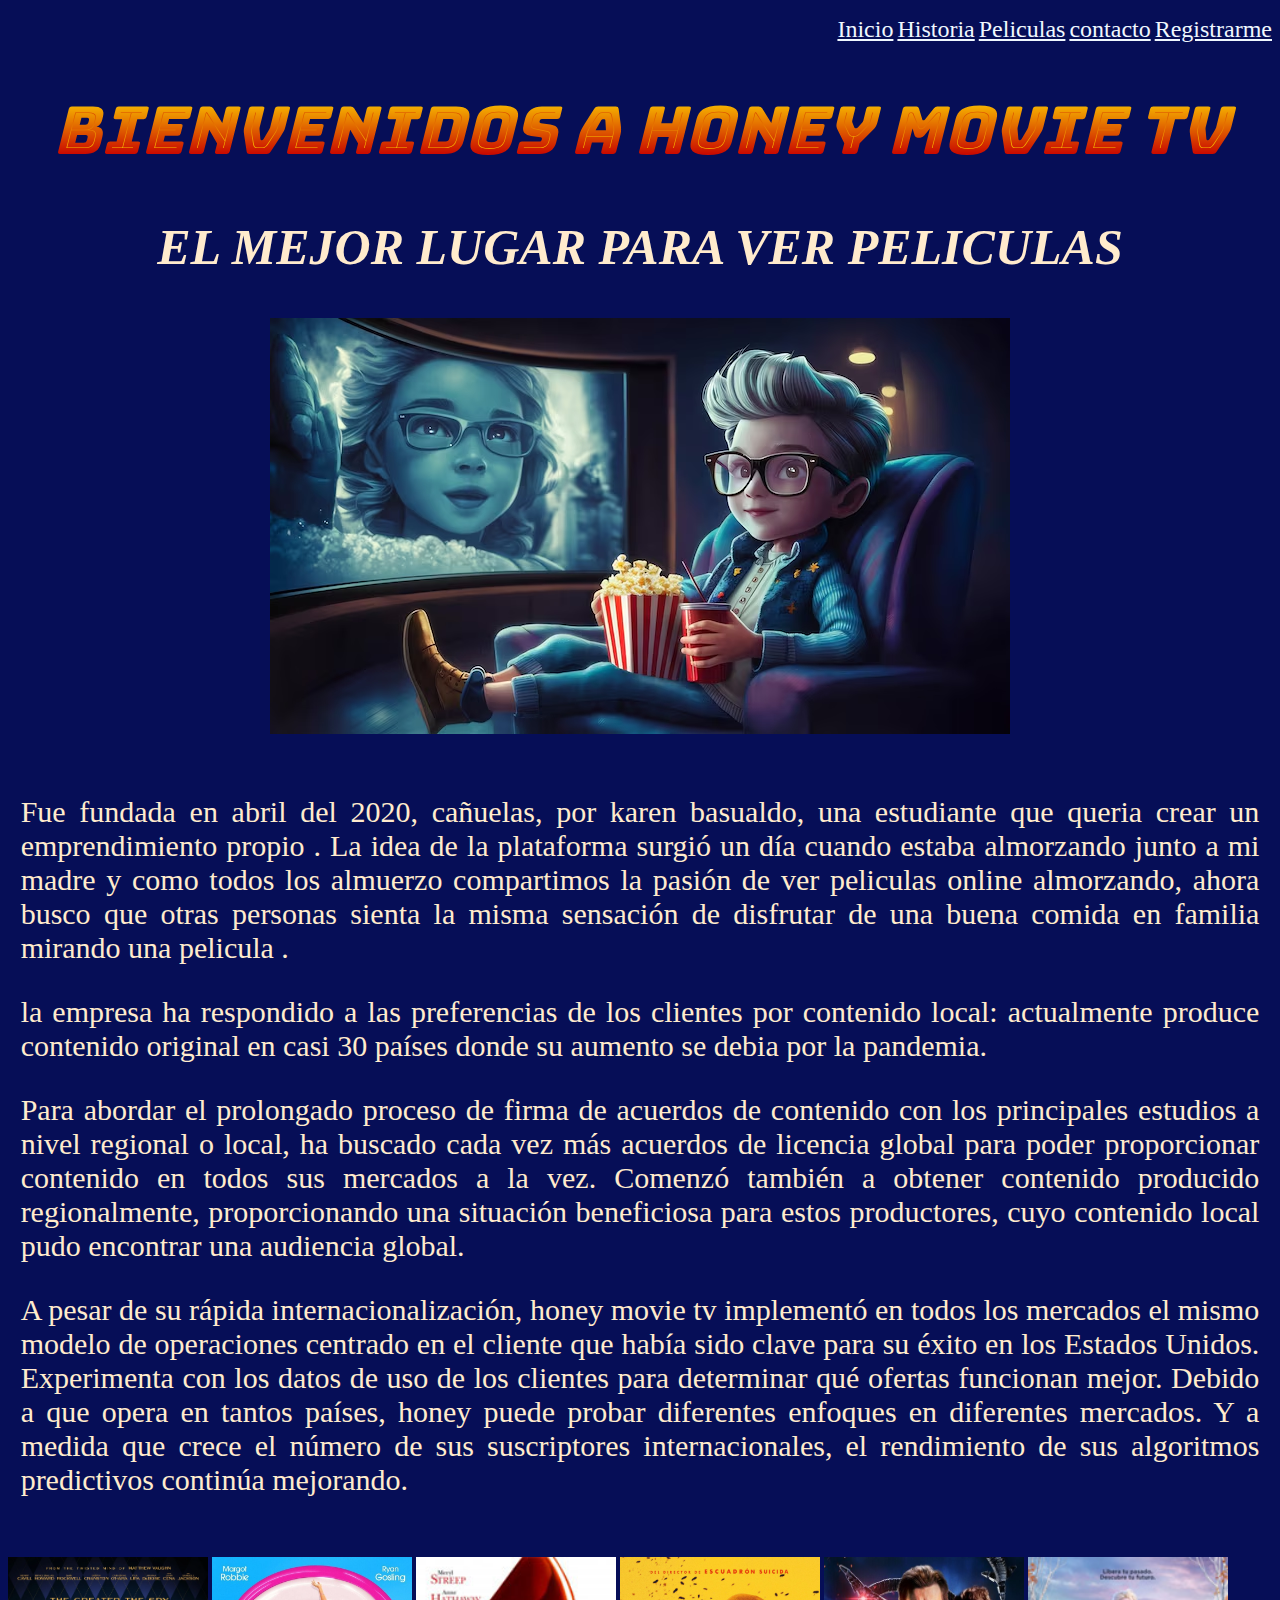
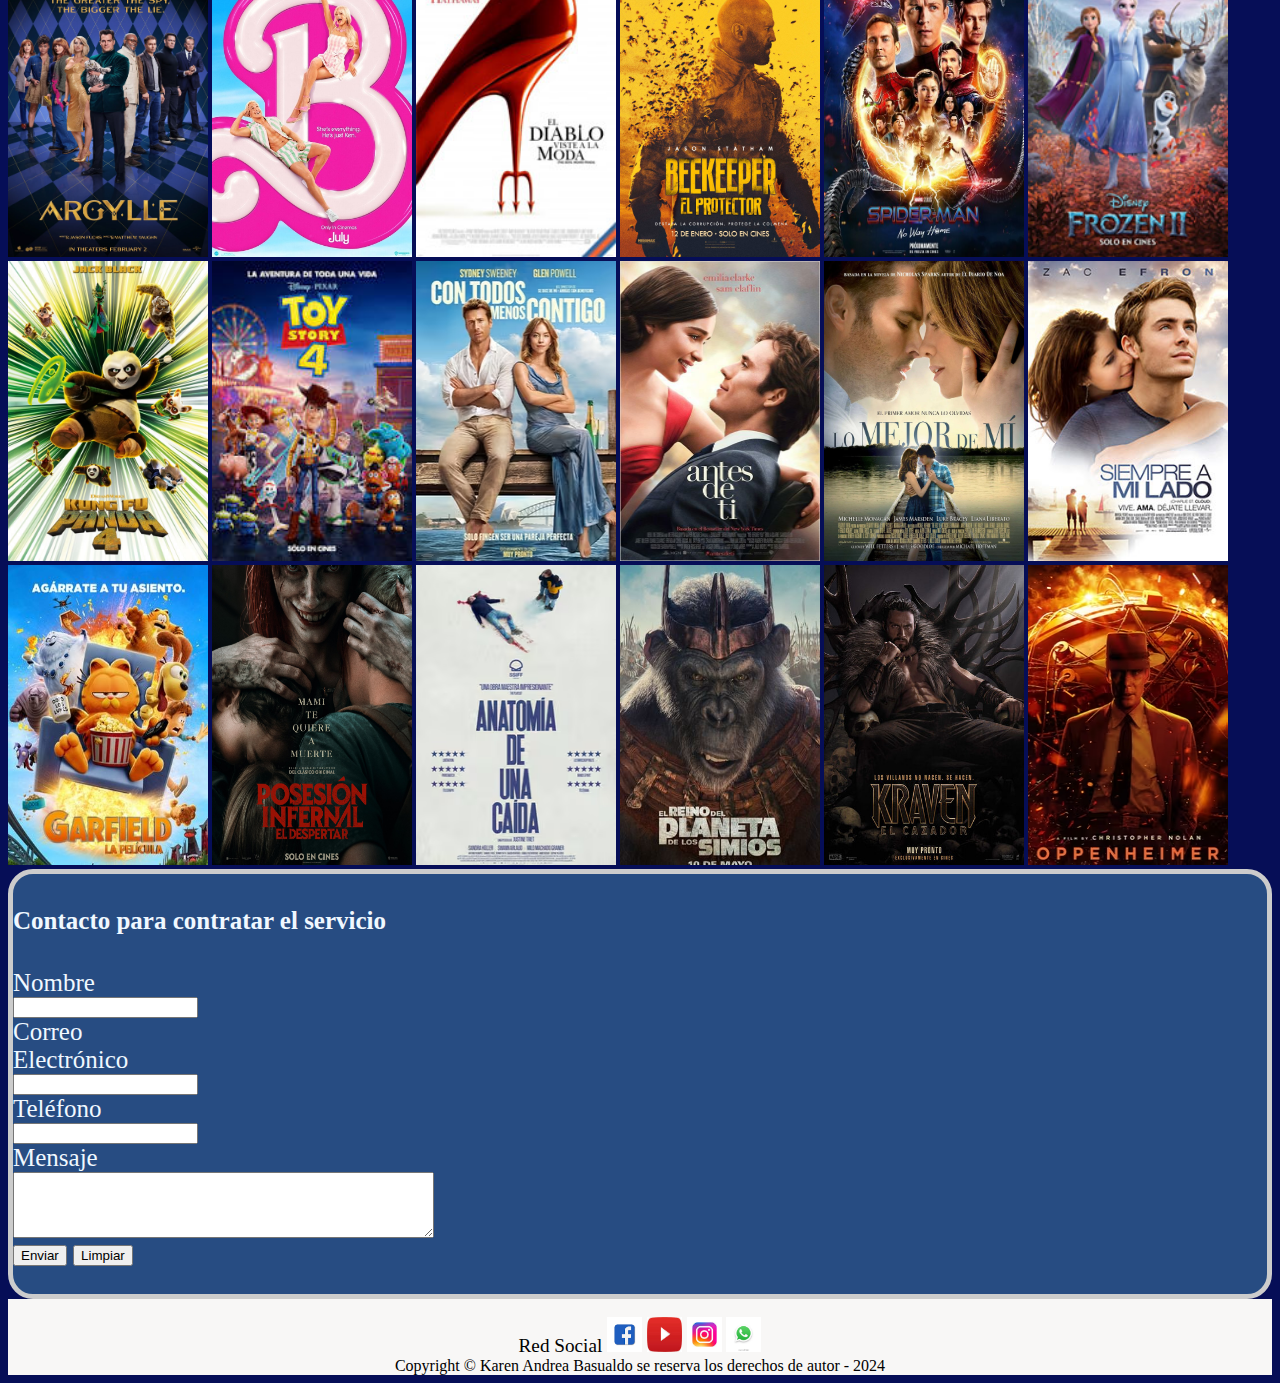
==== index.html @ 7ef77ed5 "Add files via upload" ====
<!DOCTYPE html>
<html lang="en">
  <head>
    <meta charset="UTF-8" />
    <meta name="viewport" content="width=device-width, initial-scale=1.0" />
    <link
      rel="shortcut icon"
      href="imagen/chico-guapo-gafas-preparandose-ver-pelicula_1182637-7275.avif"
      type="image/x-icon"
    />
    <link rel="preconnect" href="https://fonts.googleapis.com" />
    <link rel="preconnect" href="https://fonts.gstatic.com" crossorigin />
    <link
      href="https://fonts.googleapis.com/css2?family=Bungee+Spice&display=swap"
      rel="stylesheet"
    />
    <link rel="stylesheet" href="estilo/style.css" />
    <title>honey movie tv</title>
  </head>
  <body>
    <!--inicio de navegador-->
    <nav class="menu">
      <ul>
        <a class="barra" href="#inicio">Inicio</a>
        <a class="barra" href="#historia">Historia</a>
        <a class="barra" href="#pelicula">Peliculas</a>
        <a class="barra" href="#contacto">contacto</a>
        <a class="barra" href="./paginas/registro.html">Registrarme</a>
      </ul>
    </nav>
    <!--fin de navegador-->
    <main>
      <!--inicio -->
      <section>
        <div id="inicio">
          <h1><strong>BIENVENIDOS A HONEY MOVIE TV</strong></h1>
          <h2><em>EL MEJOR LUGAR PARA VER PELICULAS</em></h2>
        </div>
      </section>
      <!--cierro inicio-->
      <!--logo de pagina-->
      <div class="logo">
        <img
          src="imagen/chico-guapo-gafas-preparandose-ver-pelicula_1182637-7275.avif"
          alt=""
        />
      </div>
      <br />
      <!--termina logo de pagina-->
      <!--inicio de historia-->
      <div id="historia">
        <p>
          Fue fundada en abril del 2020, cañuelas, por karen basualdo, una
          estudiante que queria crear un emprendimiento propio . La idea de la
          plataforma surgió un día cuando estaba almorzando junto a mi madre y
          como todos los almuerzo compartimos la pasión de ver peliculas online
          almorzando, ahora busco que otras personas sienta la misma sensación
          de disfrutar de una buena comida en familia mirando una pelicula .
        </p>
        <p>
          la empresa ha respondido a las preferencias de los clientes por
          contenido local: actualmente produce contenido original en casi 30
          países donde su aumento se debia por la pandemia.
        </p>
        <p>
          Para abordar el prolongado proceso de firma de acuerdos de contenido
          con los principales estudios a nivel regional o local, ha buscado cada
          vez más acuerdos de licencia global para poder proporcionar contenido
          en todos sus mercados a la vez. Comenzó también a obtener contenido
          producido regionalmente, proporcionando una situación beneficiosa para
          estos productores, cuyo contenido local pudo encontrar una audiencia
          global.
        </p>
        <p>
          A pesar de su rápida internacionalización, honey movie tv implementó
          en todos los mercados el mismo modelo de operaciones centrado en el
          cliente que había sido clave para su éxito en los Estados Unidos.
          Experimenta con los datos de uso de los clientes para determinar qué
          ofertas funcionan mejor. Debido a que opera en tantos países, honey
          puede probar diferentes enfoques en diferentes mercados. Y a medida
          que crece el número de sus suscriptores internacionales, el
          rendimiento de sus algoritmos predictivos continúa mejorando.
        </p>
      </div>
      <!--fin de historia-->
      <br />
      <!--inicio bloque pelicula-->
      <div id="pelicula">
        <a href="https://www.youtube.com/watch?v=k0zT5fHtnAQ"
          ><img class="imagenes" src="imagen/peliculas/argylle.webp" alt=""
        /></a>
        <a href="https://www.youtube.com/watch?v=gH2mRECr6y4"
          ><img class="imagenes" src="imagen/peliculas/barbi.jpg" alt=""
        /></a>
        <a href="https://www.youtube.com/watch?v=GJVRO3gc1f0 "
          ><img
            class="imagenes"
            src="imagen/peliculas/el-diablo-viste-a-la-moda.jpg"
            alt=""
        /></a>
        <a href="https://www.youtube.com/watch?v=oJm0t84q8c8"
          ><img class="imagenes" src="imagen/peliculas/elprotetor.jpg" alt=""
        /></a>
        <a href="https://www.youtube.com/watch?v=r6t0czGbuGI"
          ><img
            class="imagenes"
            src="imagen/peliculas/spider-man_no-way-home.jpg"
            alt=""
        /></a>
        <a href="https://www.youtube.com/watch?v=MrvnCTpMFkg"
          ><img class="imagenes" src="imagen/peliculas/frozen-2-11.jpg" alt=""
        /></a>
        <a href="https://www.youtube.com/watch?v=tYMDHo9xy1I"
          ><img
            class="imagenes"
            src="imagen/peliculas/Kung-fu-panda-4-poster.jpg"
            alt=""
        /></a>
        <a href="https://www.youtube.com/watch?v=f33yJZ5uOpU"
          ><img class="imagenes" src="imagen/peliculas/toystory4.jpg" alt=""
        /></a>
        <a href="https://www.youtube.com/watch?v=a9fCMC2pNYY"
          ><img
            class="imagenes"
            src="imagen/peliculas/con_todos_menos_contigo.avif"
            alt=""
        /></a>
        <a href="https://www.youtube.com/watch?v=57vE58O4log"
          ><img class="imagenes" src="imagen/peliculas/yoantesdeti.jpg" alt=""
        /></a>
        <a href="https://www.youtube.com/watch?v=uefIQcwabBg">
          <img
            class="imagenes"
            src="imagen/peliculas/lo_mejor_de_mi.webp"
            alt=""
        /></a>
        <a href="https://www.youtube.com/watch?v=H5vzm_uRnaA"
          ><img
            class="imagenes"
            src="imagen/peliculas/siempre_a_mi_lado_6140.jpg"
            alt=""
        /></a>
        <a href="https://www.youtube.com/watch?v=6Ugo7m3xgHU"
          ><img class="imagenes" src="imagen/peliculas/garfield.jpg" alt=""
        /></a>
        <a
          href="https://www.youtube.com/watch?v=xedWpltgifc&pp=ygUvdHJhaWxlciBwb3Nlc2nDs24gaW5mZXJuYWwgZWwgZGVzcGVydGFyICgyMDIzKSA%3D"
          ><img
            class="imagenes"
            src="imagen/peliculas/posesion_infernal.jpg"
            alt=""
        /></a>
        <a href="https://www.youtube.com/watch?v=Qg_2qB_Q7Pc"
          ><img
            class="imagenes"
            src="imagen/peliculas/anatomia_de_una_caida.avif"
            alt=""
        /></a>
        <a href="https://www.youtube.com/watch?v=DDWWwEiWHJw"
          ><img
            class="imagenes"
            src="imagen/peliculas/el_planeta_de_los_simios(10mayo).jpg"
            alt=""
        /></a>
        <a href="https://www.youtube.com/watch?v=JoWdhvrkKjo"
          ><img class="imagenes" src="imagen/peliculas/kraven.jpg" alt=""
        /></a>
        <a href="https://www.youtube.com/watch?v=gMPEbJQun68"
          ><img class="imagenes" src="imagen/peliculas/oppenheimer.avif" alt=""
        /></a>
      </div>
      <!--finalizo bloque de pelicula-->
    </main>

    <!---formulario-->
    <section id="contacto">
      <div >
        <h4>Contacto para contratar el servicio</h4>
        <form action="https://formspree.io/f/xdorwjzw" method="post">
          <div>
            <label for="nombre" >Nombre</label>
            <input class="form-label"
              type="text"
              class="form-control"
              id="nombre"
              name="nombre"
              required
            />
          </div>
          <div>
            <label for="email" >Correo <br> Electrónico</label>
            <input class="form-label"
              type="email"
              class="form-control"
              id="email"
              name="email"
              required
            />
          </div>
          <div>
            <label for="telefono" >Teléfono</label>
            <input class="form-label"
              type="number"
              class="form-control"
              id="telefono"
              name="telefono"
              required
            />
          </div>
          <div>
            <label for="mensaje" >Mensaje</label>
            <textarea class="form-label"
              class="form-control"
              id="mensaje"
              name="mensaje"
              rows="4"
              cols="50"
              required
            ></textarea>
          </div>
          <button type="submit" id="Enviar">Enviar</button>
          <button type="reset">Limpiar</button><br><br>
        </form>
      </div>
    </section>

    <!--inicio de pie de pagina-->
    <footer class="footer">
      <br />
      <div class="red_social">
        <label>Red Social</label>
        <a href="https://www.facebook.com/karen.basualdo.3" target="_blank">
          <img class="ico_red" src="./imagen/facebook1.png" alt=""
        /></a>
        <a href="https://www.youtube.com/" target="_blank">
          <img class="ico_red" src="./imagen/descarga.jfif" alt=""
        /></a>
        <a href="https://www.instagram.com/" target="_blank">
          <img class="ico_red" src="./imagen/instagram.jfif" alt=""
        /></a>
        <a href="https://www.whatsapp.com/?lang=es_LA" target="_blank">
          <img class="ico_red" src="./imagen/whatsapp.jfif" alt=""
        /></a>
      </div>
      <div class="copyright">
        <span
          >Copyright © Karen Andrea Basualdo se reserva los derechos de autor -
          2024
        </span>
      </div>
    </footer>
    <!--cierro pie de pagina-->
  </body>
</html>
---- estilo/style.css ----
/*pantalla mediana*/
@media screen and (min-width: 769px){
    body{
    background-color:  rgb(6, 14, 87);
    position: relative;
    
}}
/*pantalla pequeña*/
@media screen and (max-width: 768px){
    body{
        background-color:  rgb(6, 14, 87);
        position: absolute;
        
    }
}
/*pantalla grande*/
@media screen and (min-width: 1280px) {
    body{
        background-color:  rgb(6, 14, 87);
        position: relative;
        
    }
}

/*pantalla mediana o pc*/
@media screen and (min-width: 769px){
    h1{
    font-family: "Bungee Spice", sans-serif;
    font-weight: 400;
    font-style: oblique;
    text-align: center;
    font-size: 250%;
  
}}

/*pantalla pequeña*/
@media screen and (max-width: 768px) {
    .h1{
        font-family: "Bungee Spice", sans-serif;
        font-weight: 400;
        font-style: oblique;
        text-align: center;
        font-size: 250%;
      
    }
}
/*pantalla grande */
@media screen and (min-width: 1280px){
    h1{
        font-family: "Bungee Spice", sans-serif;
        font-weight: 200;
        font-style: oblique;
        text-align: center;
        font-size: 66px;
      
    } 
}

/*pantalla mediana*/
@media screen and (min-width: 769px){
    .menu{
        font-family: 'Times New Roman', Times, serif;
        text-align: end;
    }
}
/*pantalla pequeña*/
@media screen and (max-width: 768px){
    .menu{
        font-family: 'Times New Roman', Times, serif;
        text-align: justify;
        margin: auto;
        
    }
}
/*pantalla grande*/
@media screen and (min-width: 1280px) {
    .menu{
    font-family: 'Times New Roman', Times, serif;
    text-align: end;
    font-size: 100%;
}
}
.barra{
    color: aliceblue;
    font-size: 150%;

}


/*pantalla mediana*/
@media screen and (min-width: 769px){
    h2{
        color: blanchedalmond;
        font-family: Cambria, Cochin, Georgia, Times, 'Times New Roman', serif;
        text-align: center;
    }
}
/*pantalla pequeña*/
@media screen and (max-width: 768px){
    h2{
        color: blanchedalmond;
        font-family: Cambria, Cochin, Georgia, Times, 'Times New Roman', serif;
        text-align: center;
    }
}
/*pantalla grande o pc*/
@media screen and (min-width: 1280px){
    h2{
        color: blanchedalmond;
        font-family: Cambria, Cochin, Georgia, Times, 'Times New Roman', serif;
        text-align: center;
        font-size: 50px;
    }
}

/*pantalla mediana*/
@media screen and (min-width: 769px){
    .logo{
        display: flex;
        justify-content: center; 
    }
}
/*pantalla pequeña*/
@media screen and (max-width: 768px) {
    .logo{
        display: flex;
        justify-content: center;
        width: 100vw;
        height: 50vw;
        margin: 0px;
        
    }  
}
/*pantalla grande o pc*/
@media screen and (min-width: 1280px) {
    .logo{
        display: flex;
        justify-content: center;
        
    }
}
/* pantalla mediana*/
@media screen and (min-width: 769px){
    #pelicula{
        padding: 0%;
    }
}
/* pantalla pequeña*/
@media screen and (max-width: 768px) {
    #pelicula{
        padding: 0%;
        width: 100%;
        display: inline-block;
        
    }
}
/*pantalla grande o pc*/
@media screen and (min-width: 1280px) {
    #pelicula{
        padding: 0%;
        width: 100%;
        display: inline-block;
        
    }
}
/*pantalla mediana*/
@media screen and (min-width: 769px){
    #historia{
        color: blanchedalmond;
        font-family: 'Times New Roman', Times, serif;
        font-size: larger;
        margin: 3%;
        padding: 0%;
        text-align: justify;  
    }
}

/* pantalla pequeña*/
@media screen and (max-width: 768px){
    #historia{
        color: blanchedalmond;
        font-family: 'Times New Roman', Times, serif;
        font-size: larger;
        margin: auto;
        padding: 1%;
        text-align: justify;
        
    }
}
/*pantalla grande o pc*/
@media screen and (min-width: 1280px){
    #historia{
        color: blanchedalmond;
        font-family: 'Times New Roman', Times, serif;
        font-size: 30px;
        margin: auto;
        padding: 1%;
        text-align: justify;
        
    }
}
/*pantalla mediana*/
@media screen and (min-width: 769px){
    .imagenes{
        margin: 0 px;
        padding: 0px;
        width: 200px;
        height: 300px;
    }
}
/* pantalla pequeña*/
@media screen and (max-width: 768px) {
    .imagenes{
        margin: 0px;
        padding: 2px;
        max-width: 100%;
        height:300px;
    }
}
/*pantalla grande o pc*/
@media screen and (min-width: 1280px) {
    .imagenes{
        margin: 0 px;
        padding: 0px;
        width: 200px;
        height: 300px;
    
    }
}


/*pantalla mediana*/
@media screen and (min-width: 769px){
    .footer{
        color: black;
        background-color: rgb(248, 247, 246);
        width: 100%;
        position: absolute;
        text-align: center;
    }
}
/*pantalla pequeña*/
@media screen and (max-width: 768px){
    .footer{
        color: black;
        background-color: rgb(248, 247, 246);
        width: auto;
        position: relative;
        text-align: center;
    }
    
}
/*pantalla grande o pc*/
@media screen and (min-width: 1280px) {
    .footer{
        color: black;
        background-color: rgb(248, 247, 246);
        width: auto;
        position: relative;
        text-align: center;
    }
}
/*pantalla mediana*/
@media screen and (min-width: 769px){
    .red_social{
        justify-content: center;
        font-family: 'Times New Roman', Times, serif;
        font-size: larger;
    }
}
/*pantalla pequeña*/
@media screen and (max-width: 768px){
    .red_social{
        justify-content: center;
        font-family: 'Times New Roman', Times, serif;
        font-size: larger;
        width: auto;
    }
}
/*pantalla grande*/
@media screen and (min-width: 1280px){
    .red_social{
        justify-content: center;
        font-family: 'Times New Roman', Times, serif;
        font-size: larger;
        width: auto;
    }
}
/*pantalla mediano*/
@media screen and (min-width: 769px){
    .ico_red{
        width: 35px;
        height: 35px;
        position: relative
    }
}
/*pantalla pequeña*/
@media screen and (max-width: 768px){
    .ico_red{
        width: 35px;
        height: 35px;
        position: relative
    }
}

#contacto {
    background-color: rgba(70, 132, 168, 0.534);
    text-align:start;
    font-size: large; 
    color: aliceblue;
    font-size: 25px;
    border: 5px solid #ccc;
    border-radius: 1em;
    
    
}


.form-label{
    display: flex;   
}
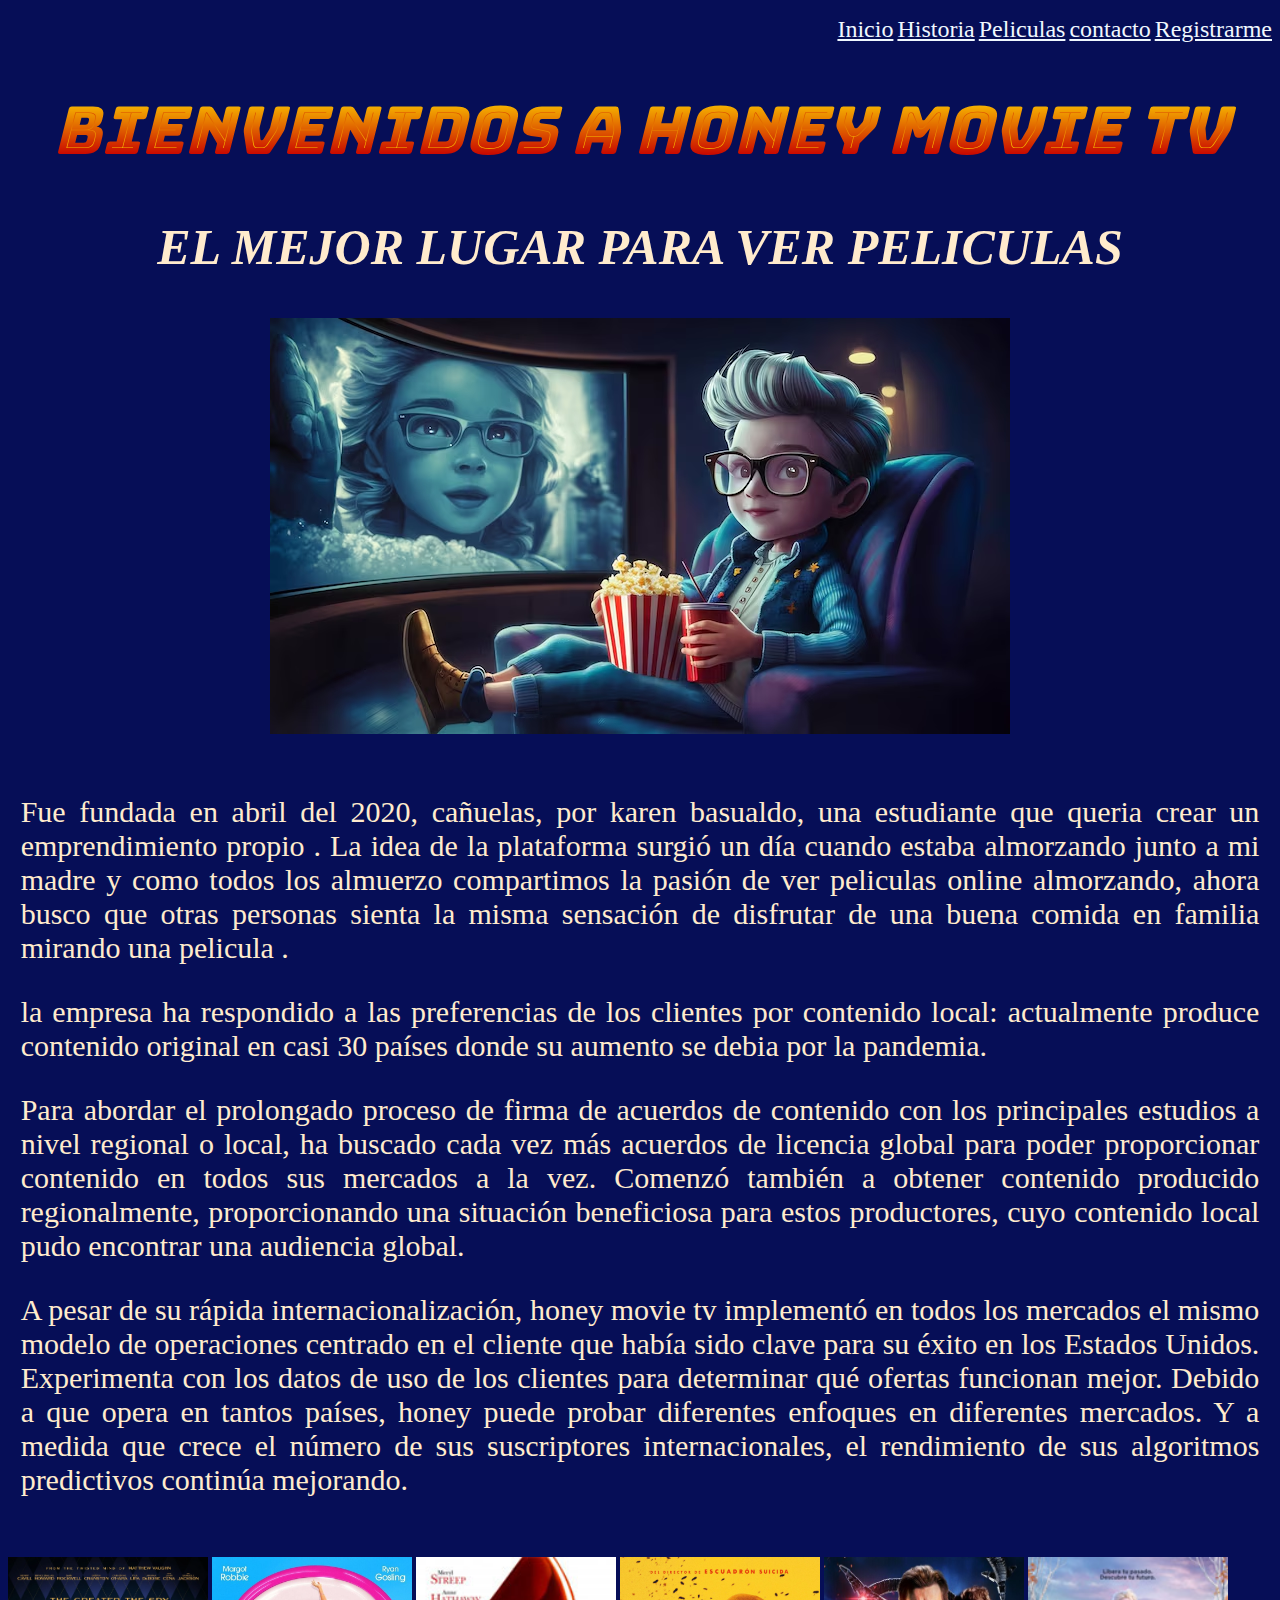
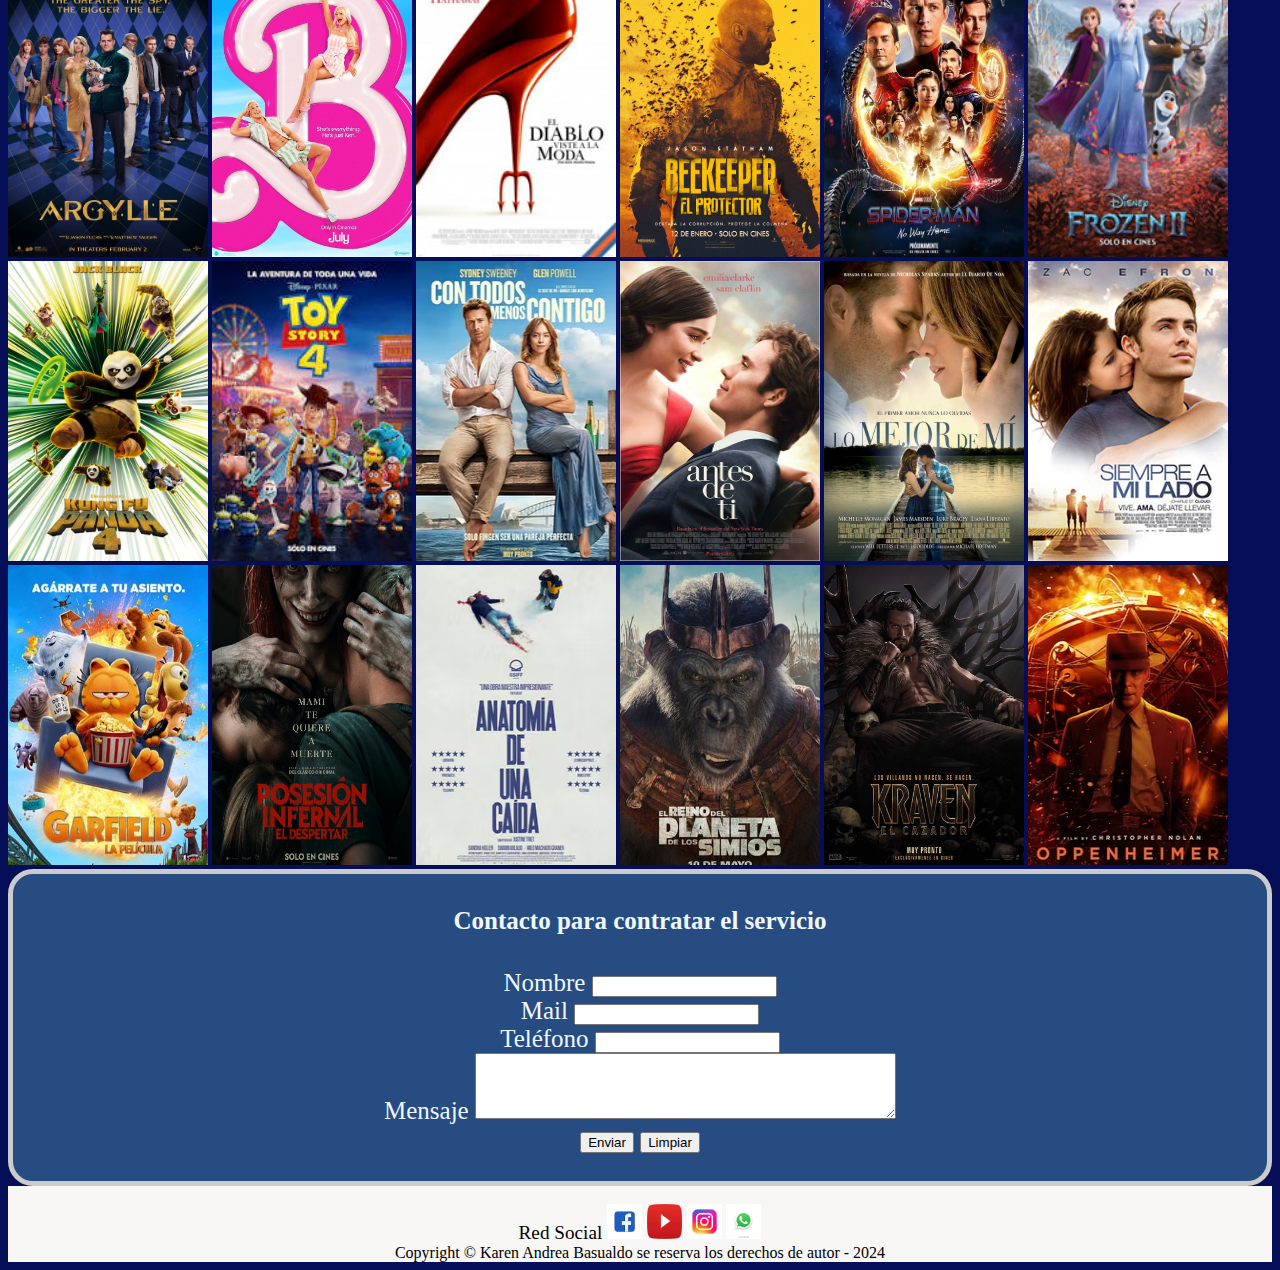
==== commit b44fb4c1: "Add files via upload" ====
--- a/index.html
+++ b/index.html
@@ -173,8 +173,7 @@
     </main>
 
     <!---formulario-->
-    <section id="contacto">
-      <div >
+    <div id="contacto">
         <h4>Contacto para contratar el servicio</h4>
         <form action="https://formspree.io/f/xdorwjzw" method="post">
           <div>
@@ -188,7 +187,7 @@
             />
           </div>
           <div>
-            <label for="email" >Correo <br> Electrónico</label>
+            <label for="email" >Mail </label>
             <input class="form-label"
               type="email"
               class="form-control"
@@ -209,7 +208,7 @@
           </div>
           <div>
             <label for="mensaje" >Mensaje</label>
-            <textarea class="form-label"
+            <textarea  class="form-label"
               class="form-control"
               id="mensaje"
               name="mensaje"
@@ -218,12 +217,10 @@
               required
             ></textarea>
           </div>
-          <button type="submit" id="Enviar">Enviar</button>
-          <button type="reset">Limpiar</button><br><br>
-        </form>
-      </div>
-    </section>
-
+          <button  type="submit" id="Enviar">Enviar</button>
+          <button  type="reset">Limpiar</button><br><br>
+        </form> 
+    </div>
     <!--inicio de pie de pagina-->
     <footer class="footer">
       <br />
--- a/estilo/style.css
+++ b/estilo/style.css
@@ -9,7 +9,7 @@
 @media screen and (max-width: 768px){
     body{
         background-color:  rgb(6, 14, 87);
-        position: absolute;
+        position: relative;
         
     }
 }
@@ -22,6 +22,14 @@
     }
 }
 
+h1{
+    font-family: "Bungee Spice", sans-serif;
+    font-weight: 400;
+    font-style: oblique;
+    text-align: center;
+    font-size: 250%;
+  
+}
 /*pantalla mediana o pc*/
 @media screen and (min-width: 769px){
     h1{
@@ -33,17 +41,7 @@
   
 }}
 
-/*pantalla pequeña*/
-@media screen and (max-width: 768px) {
-    .h1{
-        font-family: "Bungee Spice", sans-serif;
-        font-weight: 400;
-        font-style: oblique;
-        text-align: center;
-        font-size: 250%;
-      
-    }
-}
+
 /*pantalla grande */
 @media screen and (min-width: 1280px){
     h1{
@@ -182,7 +180,7 @@
         font-family: 'Times New Roman', Times, serif;
         font-size: larger;
         margin: auto;
-        padding: 1%;
+        padding: 2%;
         text-align: justify;
         
     }
@@ -213,7 +211,7 @@
     .imagenes{
         margin: 0px;
         padding: 2px;
-        max-width: 100%;
+        max-width: 100px;
         height:300px;
     }
 }
@@ -246,7 +244,7 @@
         background-color: rgb(248, 247, 246);
         width: auto;
         position: relative;
-        text-align: center;
+        text-align: center;   
     }
     
 }
@@ -305,18 +303,13 @@
 
 #contacto {
     background-color: rgba(70, 132, 168, 0.534);
-    text-align:start;
+    text-align: center;
     font-size: large; 
     color: aliceblue;
     font-size: 25px;
     border: 5px solid #ccc;
     border-radius: 1em;
+    height: 30%;
+    width: auto;
     
-    
-}
-
-
-.form-label{
-    display: flex;   
-}
-
+}
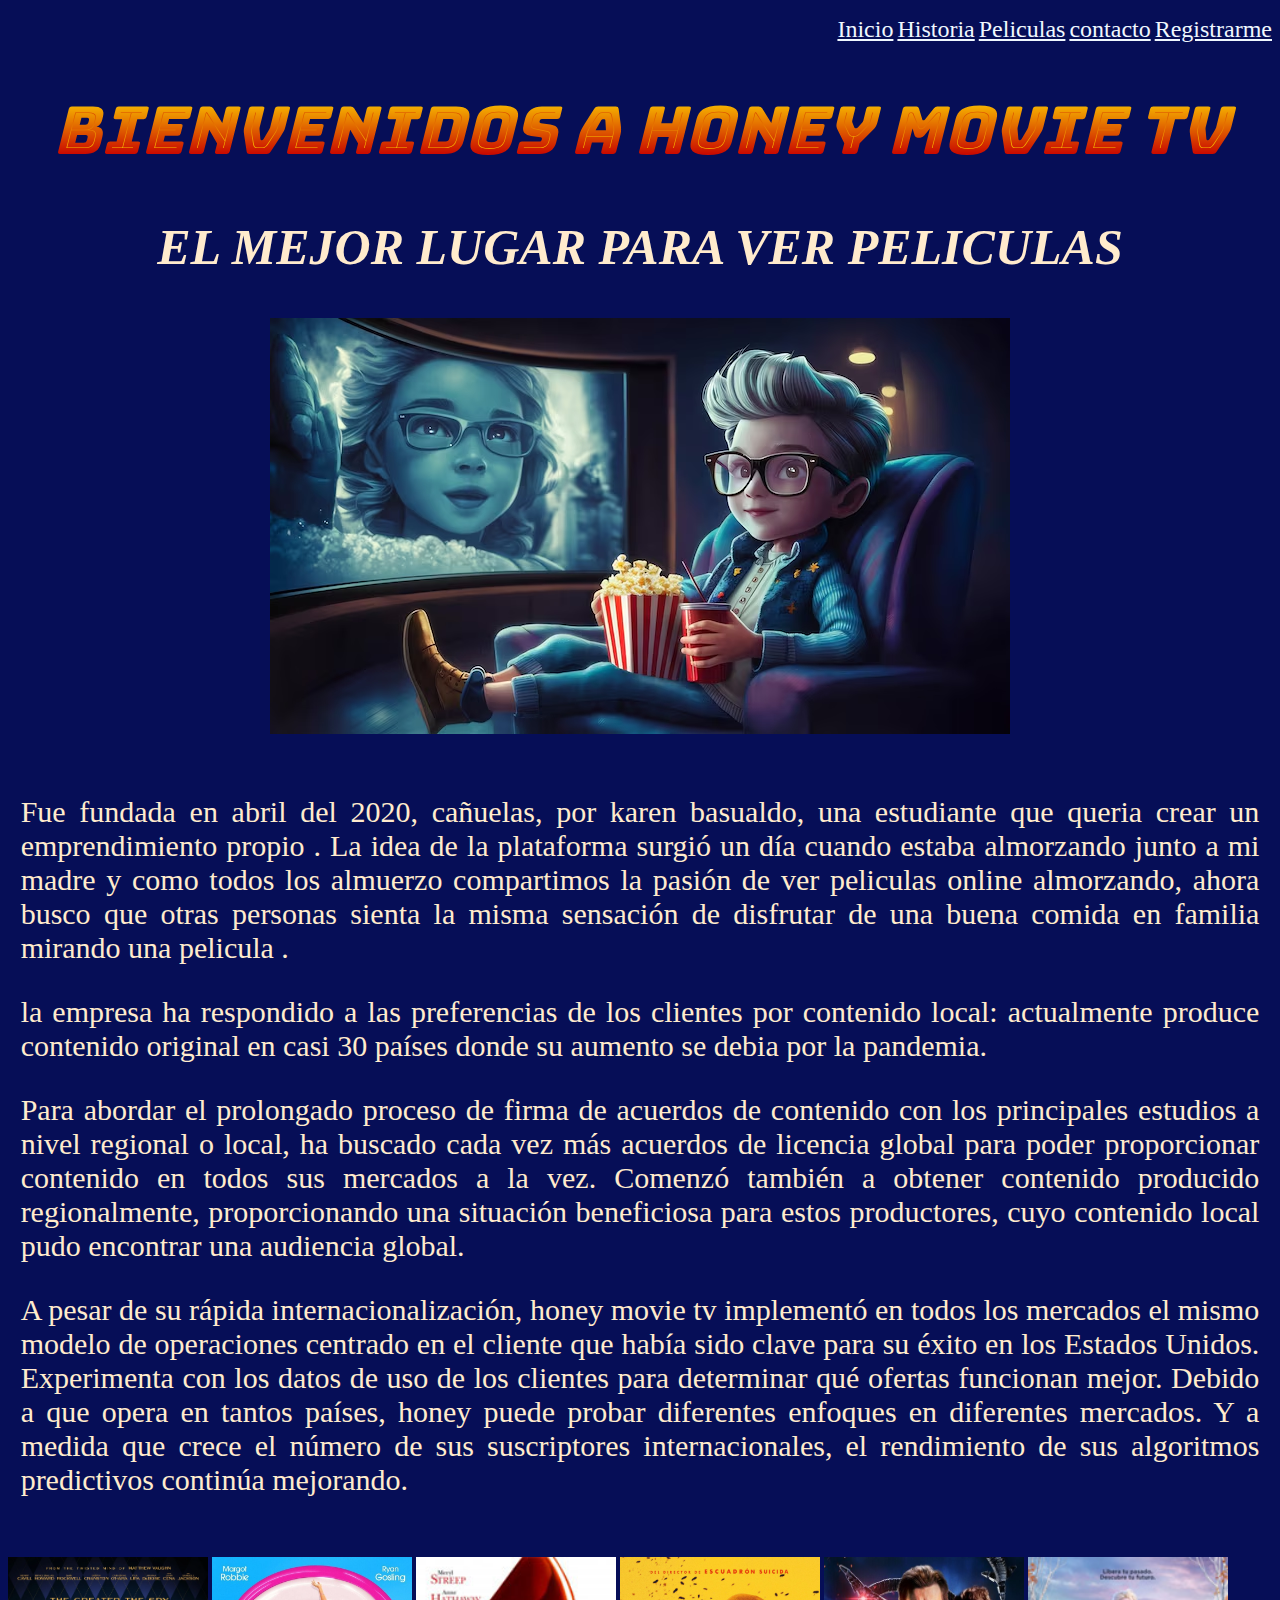
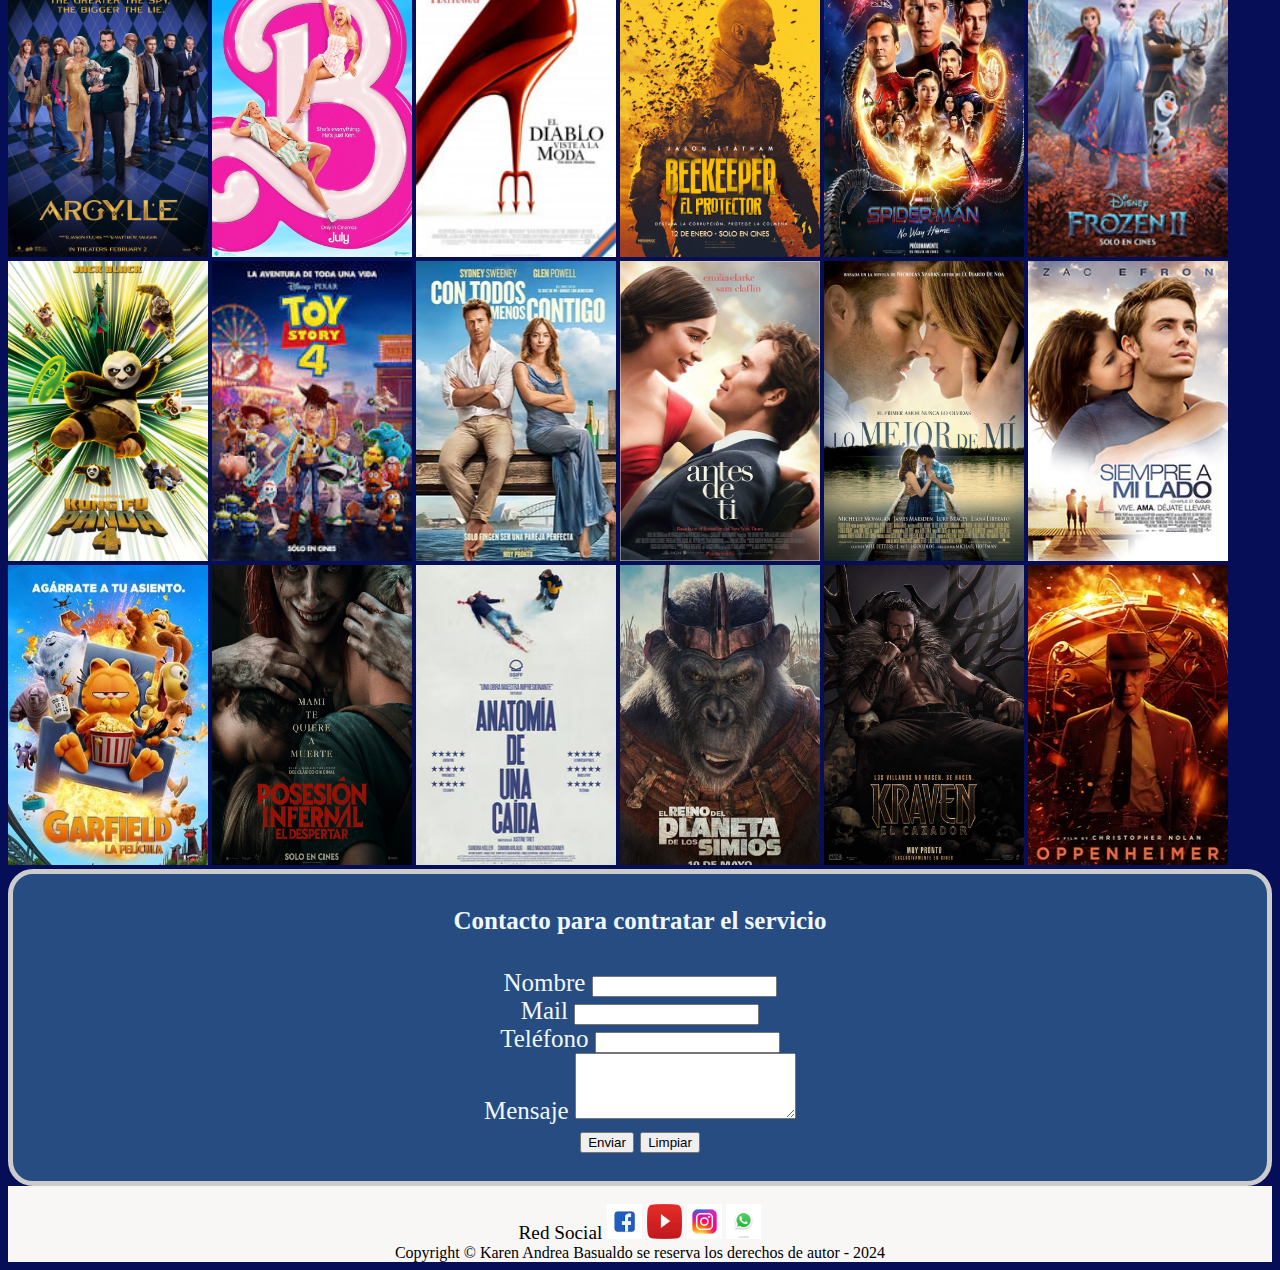
==== commit 17f6dff0: "Add files via upload" ====
--- a/index.html
+++ b/index.html
@@ -188,7 +188,7 @@
           </div>
           <div>
             <label for="email" >Mail </label>
-            <input class="form-label"
+            <input class="form-control"
               type="email"
               class="form-control"
               id="email"
@@ -213,12 +213,14 @@
               id="mensaje"
               name="mensaje"
               rows="4"
-              cols="50"
+              cols="25"
               required
             ></textarea>
           </div>
-          <button  type="submit" id="Enviar">Enviar</button>
-          <button  type="reset">Limpiar</button><br><br>
+          <div >
+            <button  type="submit" id="Enviar">Enviar</button>
+            <button  type="reset">Limpiar</button><br><br>
+        </div>
         </form> 
     </div>
     <!--inicio de pie de pagina-->
--- a/estilo/style.css
+++ b/estilo/style.css
@@ -313,3 +313,4 @@
     width: auto;
     
 }
+
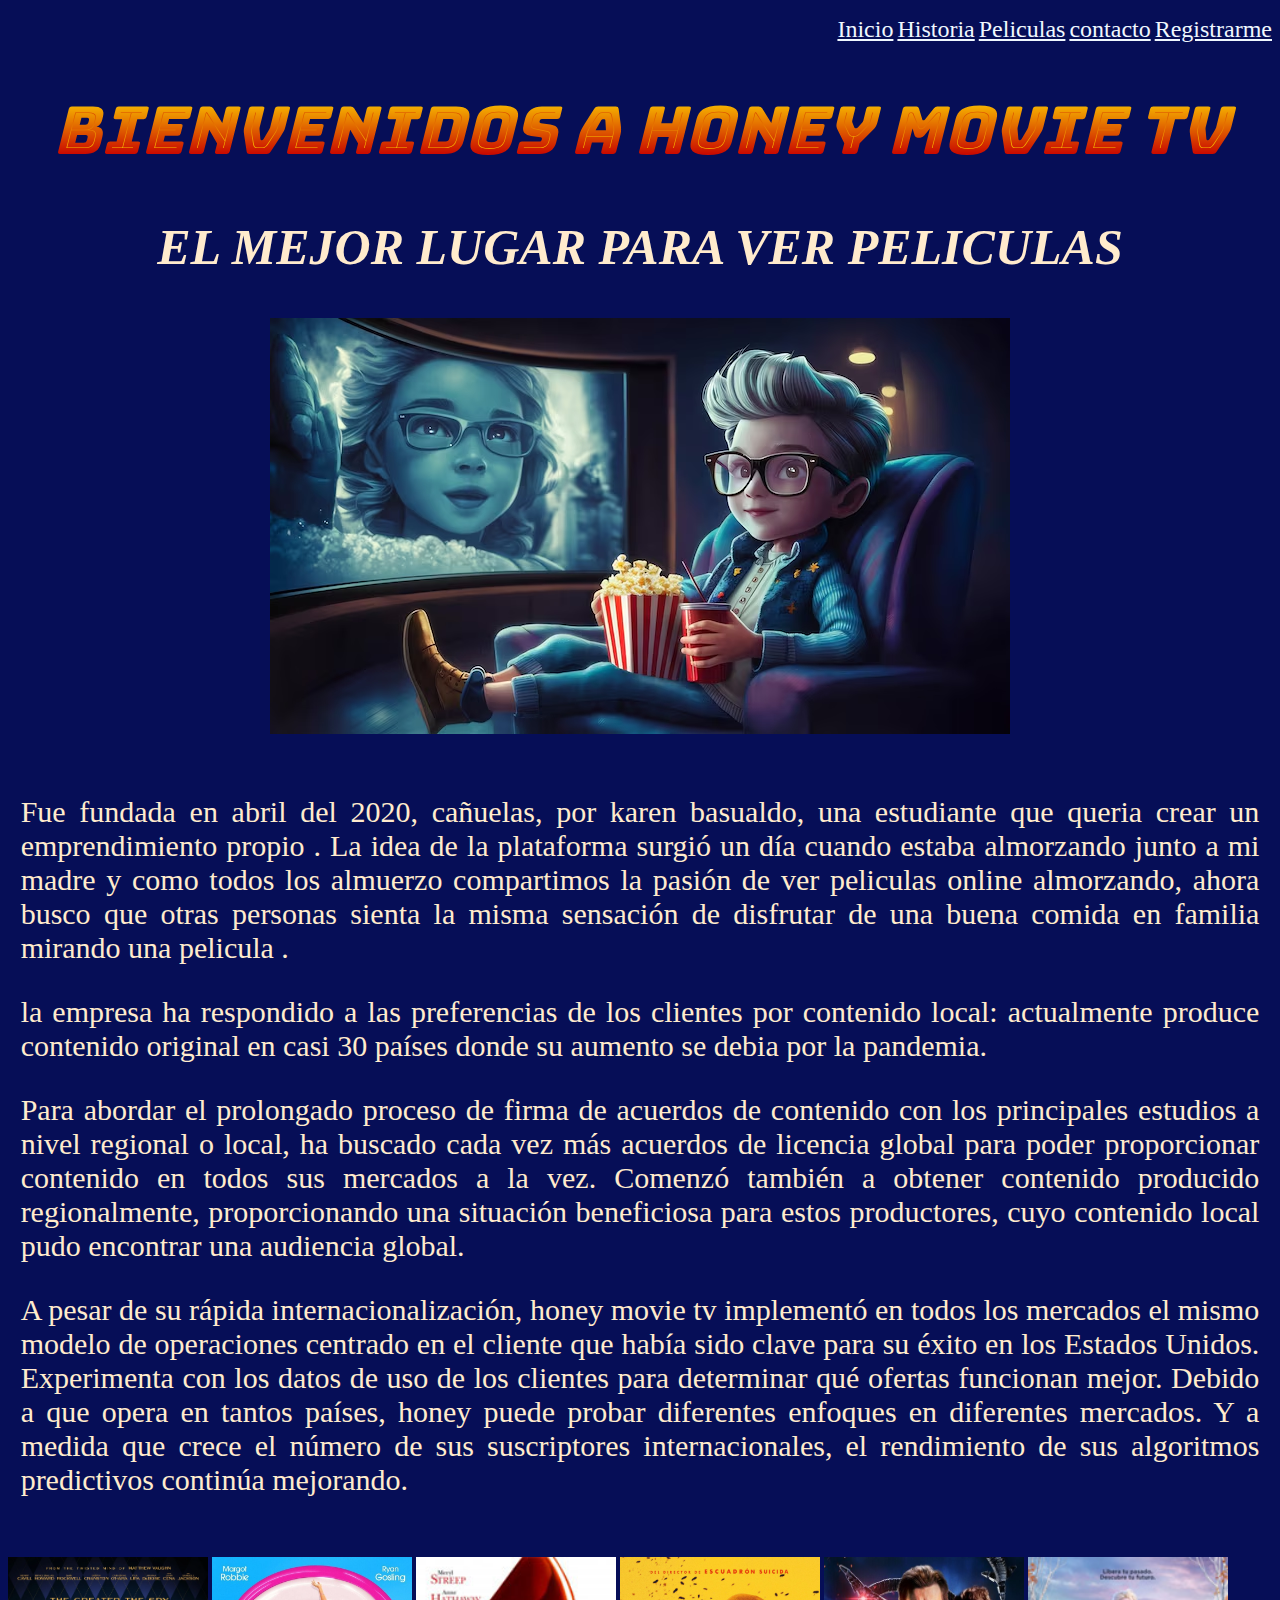
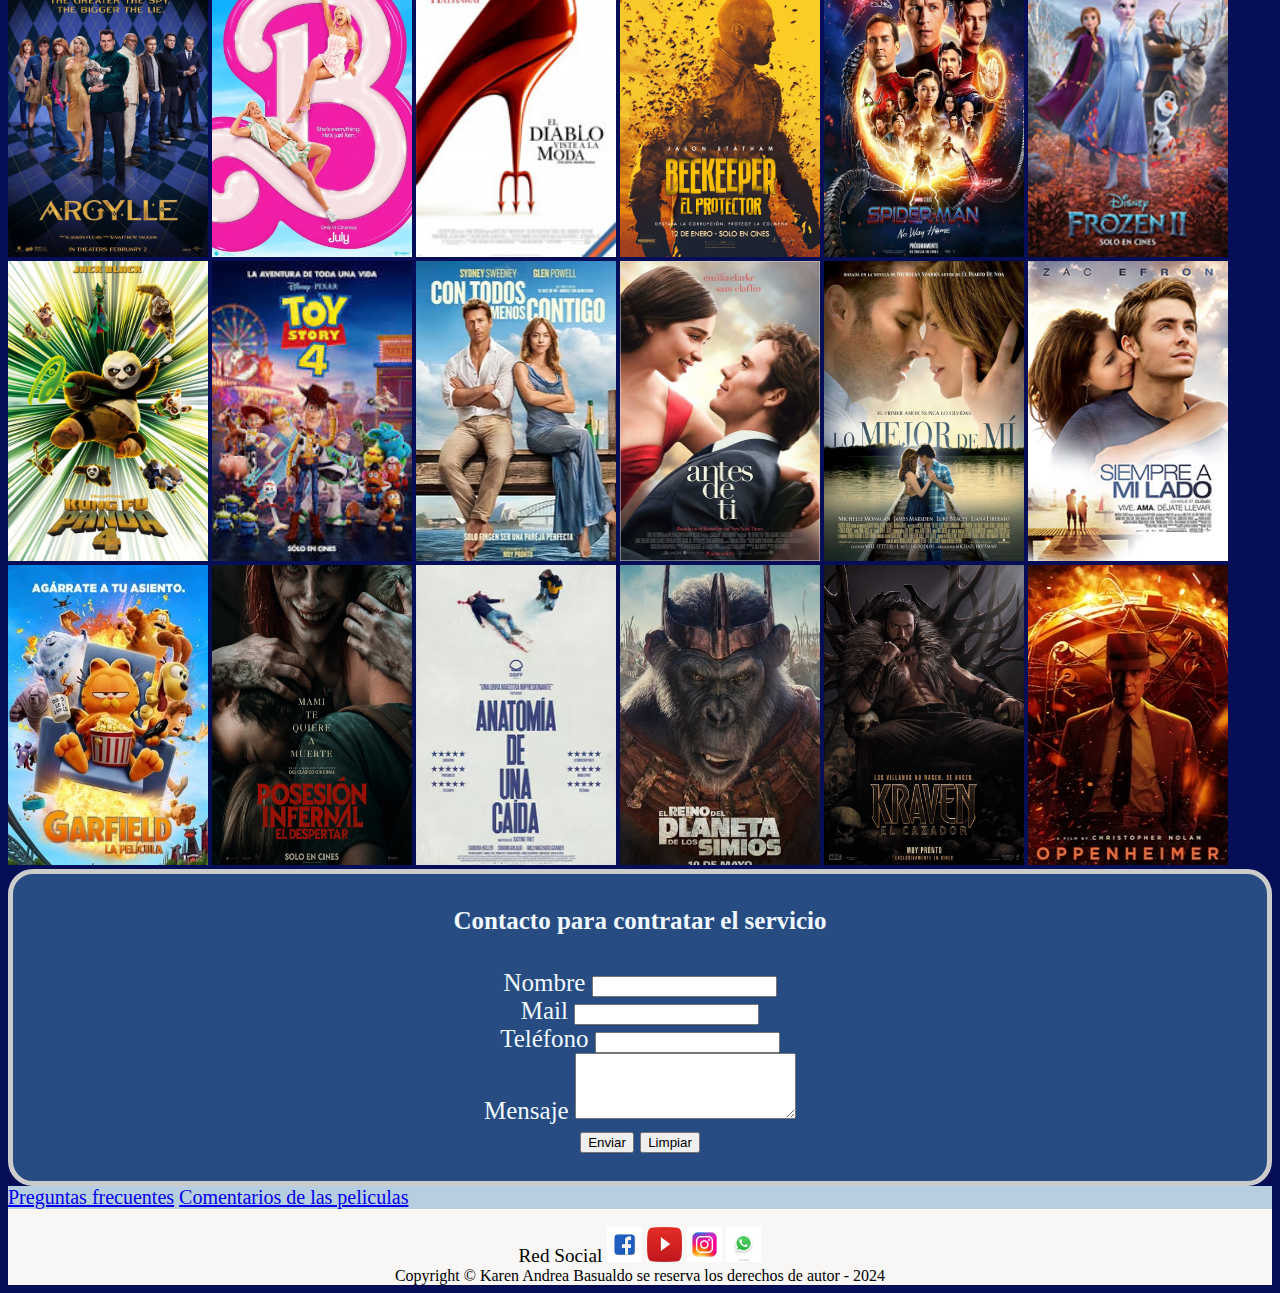
==== commit b690d93f: "Add files via upload" ====
--- a/index.html
+++ b/index.html
@@ -223,6 +223,11 @@
         </div>
         </form> 
     </div>
+    <div class="redireccion">
+      <a href="./paginas/pregustas.html">Preguntas frecuentes</a>
+      <a href="./paginas/comentarios.html">Comentarios de las peliculas</a>
+      
+    </div>
     <!--inicio de pie de pagina-->
     <footer class="footer">
       <br />
--- a/estilo/style.css
+++ b/estilo/style.css
@@ -314,3 +314,9 @@
     
 }
 
+.redireccion{
+    background-color: rgb(183, 205, 224);
+    font-family: 'Times New Roman', Times, serif;
+    font-size: 20px;
+    
+}